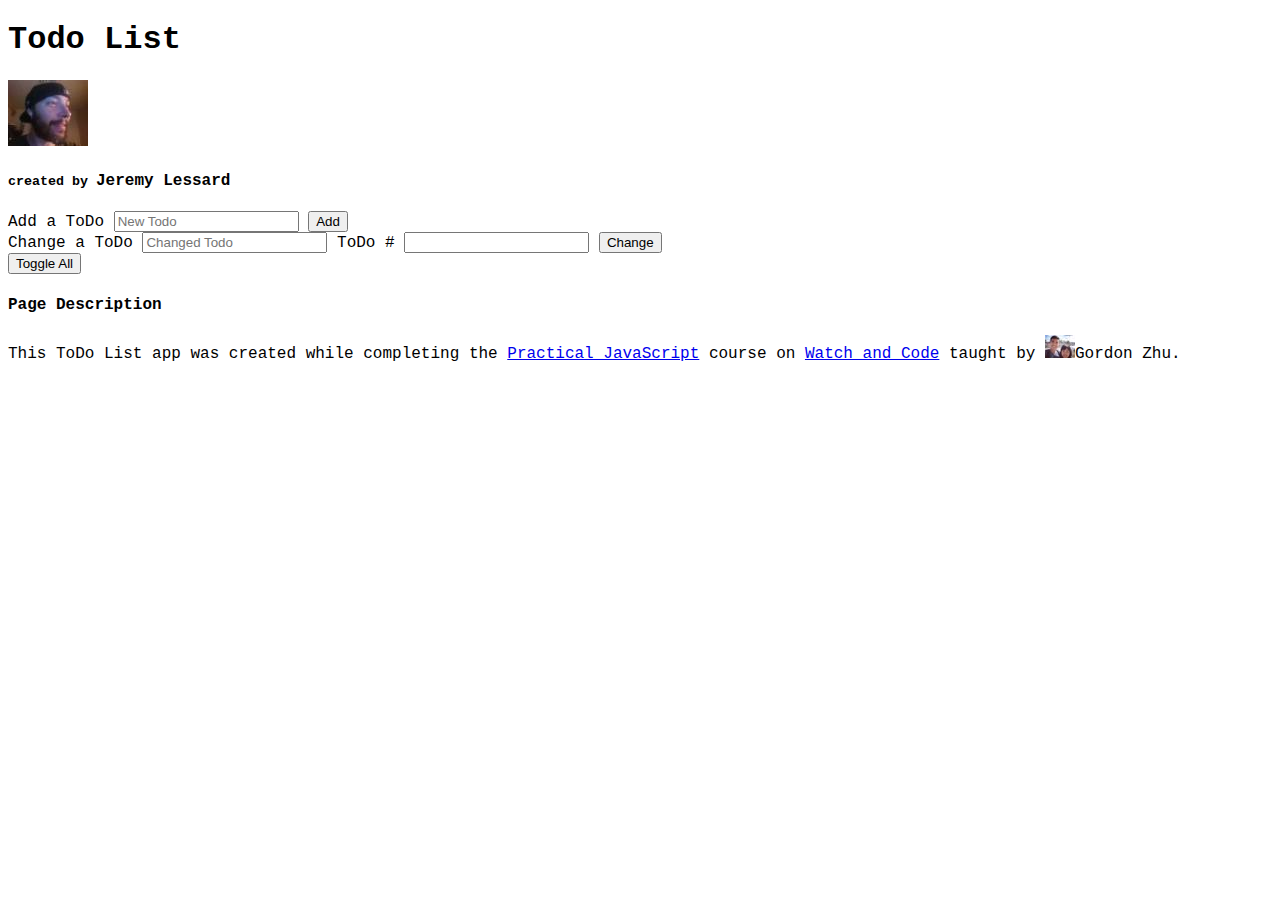
==== index.html @ 02c946bd "Remove toggleCompletedButton from HTML, Roorganize" ====
<!DOCTYPE html>
<html lang="en">

<head>
    <meta charset="UTF-8">
    <meta name="viewport" content="width=device-width, initial-scale=1.0">
    <meta http-equiv="X-UA-Compatible" content="ie=edge">
    <title>Todo List</title>
    <meta name="description"
        content="This is the HTML created to display my TodoList app, created while completing the course 'PracticalJavascript' @WatchandCode.com. This page was created by Jerami in 2019.">
    <link rel="stylesheet" type="text/css" href="style.css">

<body>
    <!--My header will have a title[Done] 
        it will have a link to description below the todo list. 
        link to contact information will be in the right corner.
    -->
    <header>
        <section>
            <h1>Todo List</h1>
           
        </section>

        <!--Contact information section will have my name, which is a link to my email
        There will be icons for the major code sites 
        Icons will be links to my pages-->

        <section>
            <img src="assets\images\IMAG0111JeramiFace-small.jpg" alt="Photo of Jerami"></img>
            <h4><small>created by </small>Jeremy Lessard</h4>

        </section>

    </header>



    <div>
        <label for="addTodoTextInput">Add a ToDo</label>
        <input id="addTodoTextInput" type="text" placeholder="New Todo">
        <button onclick="handlers.addTodo()">Add</button>

    </div>

    <div>
        <label for="changeTodoTextInput">Change a ToDo</label>
        <input id="changeTodoTextInput" type="text" placeholder="Changed Todo">
        <label for="changeTodoPositionInput">ToDo #</label>
        <input id="changeTodoPositionInput" type="number" min="1">
        <button onclick="handlers.changeTodo()" id="changeTodoButton">Change</button>

    </div>

    
    <div>
        <button onclick="handlers.toggleAll()">Toggle All</button>
    </div>
    
    <ul id="todoList">
    </ul>

    <section>
        <h4>Page Description</h4>
            <p>This ToDo List app was created while completing the <a
                href="https://watchandcode.com/p/practical-javascript" target="">Practical JavaScript</a> course on
            <a href="https://watchandcode.com/" target="">Watch and
                Code</a> taught by <a href="https://twitter.com/gordon_zhu" target=" "><img
                    src="assets\images\MnzJXb3mREGbpivK8YsW_IMG_1789.jpg"
                    alt="Image link to Gordon Zhu's twitter"></a>Gordon Zhu.</p>
    </section>

    <script src="script.js">
    </script>
</body>

<!--
<footer>
    <small>Jerami 2019</small>
</footer>
-->

</html>
---- style.css ----
:root {
  -webkit-box-sizing: border-box;
          box-sizing: border-box;
  font-family: 'Courier New', Courier, monospace;
}

*::before, *::after {
  -webkit-box-sizing: inherit;
          box-sizing: inherit;
}
/*# sourceMappingURL=style.css.map */
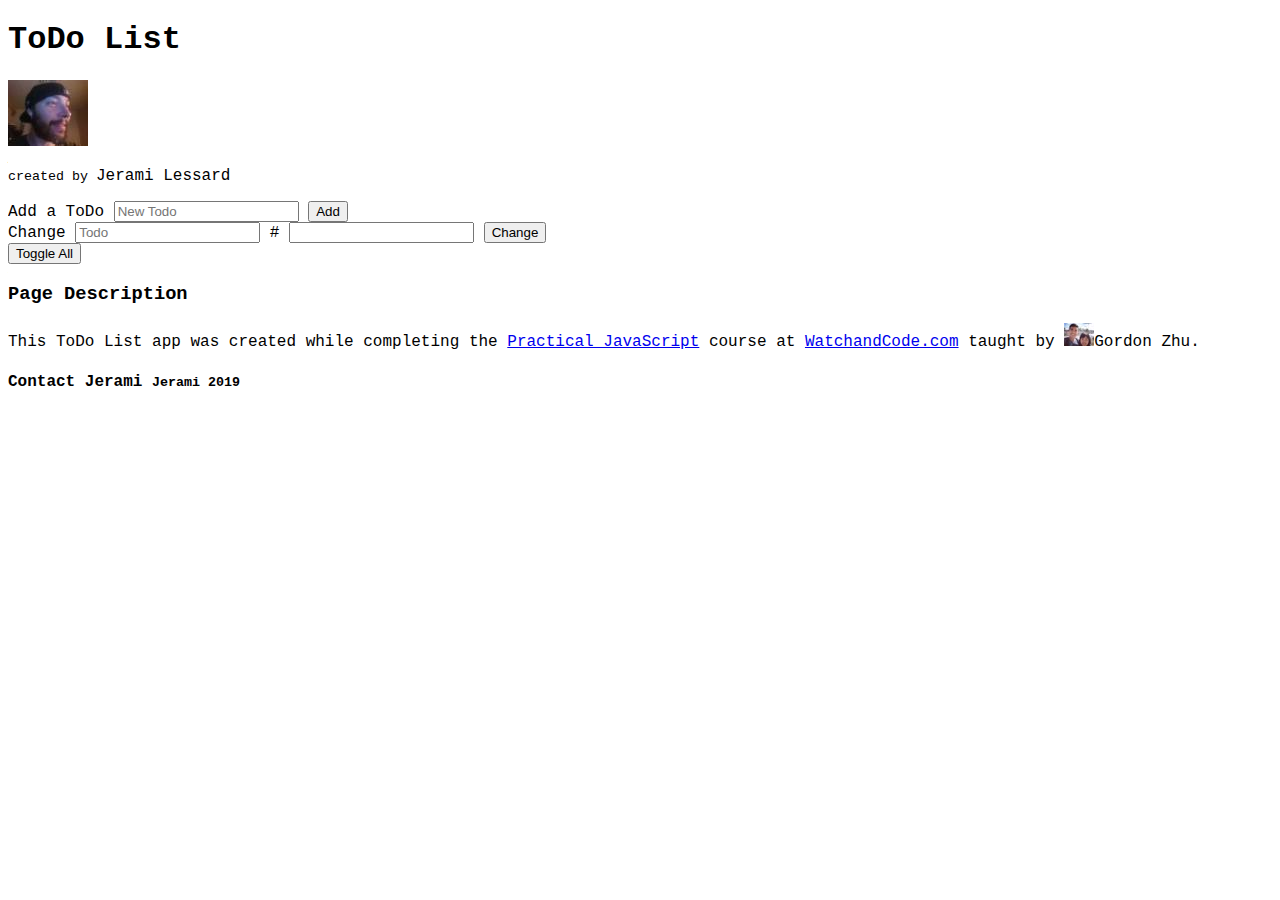
==== commit a95a741a: "Add and rearrange HTML, change <ul> to <ol>" ====
--- a/index.html
+++ b/index.html
@@ -9,74 +9,78 @@
     <meta name="description"
         content="This is the HTML created to display my TodoList app, created while completing the course 'PracticalJavascript' @WatchandCode.com. This page was created by Jerami in 2019.">
     <link rel="stylesheet" type="text/css" href="style.css">
+    <link rel="stylesheet" href="https://use.fontawesome.com/releases/v5.7.2/css/all.css" integrity="sha384-fnmOCqbTlWIlj8LyTjo7mOUStjsKC4pOpQbqyi7RrhN7udi9RwhKkMHpvLbHG9Sr" crossorigin="anonymous">
 
 <body>
     <!--My header will have a title[Done] 
-        it will have a link to description below the todo list. 
+        it will have a link to the contact-info which is below the todo list. [Done]
         link to contact information will be in the right corner.
     -->
     <header>
+        <h1>ToDo List</h1>
+        <a href="#contact-info"><img src="assets\images\IMAG0111JeramiFace-small.jpg" alt="Photo of Jerami"></a>
+        <p><small>created by </small>Jerami Lessard</p>
+              
+    </header>
+
+
+    <main>
+        <div>
+            <label for="addTodoTextInput">Add a ToDo</label>
+            <input id="addTodoTextInput" type="text" placeholder="New Todo">
+            <button onclick="handlers.addTodo()">Add</button>
+
+        </div>
+
+        <div>
+            <label for="changeTodoTextInput">Change</label>
+            <input id="changeTodoTextInput" type="text" placeholder="Todo">
+            <label for="changeTodoPositionInput">#</label>
+            <input id="changeTodoPositionInput" type="number" min="1">
+            <button onclick="handlers.changeTodo()" id="changeTodoButton">Change</button>
+
+        </div>
+
+        <div>
+            <button onclick="handlers.toggleAll()">Toggle All</button>
+
+        </div>
+
+        <ol id="todoList">
+
+        </ol>
+
         <section>
-            <h1>Todo List</h1>
-           
+            <h3>Page Description</h3>
+            <p>This ToDo List app was created while completing the <a
+                    href="https://watchandcode.com/p/practical-javascript" target="">Practical JavaScript</a> course at
+                <a href="https://watchandcode.com/" target="">WatchandCode.com</a> taught by <a href="https://twitter.com/gordon_zhu" target=" "><img
+                        src="assets\images\MnzJXb3mREGbpivK8YsW_IMG_1789.jpg"
+                        alt="Image link to Gordon Zhu's twitter"></a>Gordon Zhu.</p>
+
         </section>
 
-        <!--Contact information section will have my name, which is a link to my email
+    </main>
+
+    <!--Contact information section will have my name, which is a link to my email
         There will be icons for the major code sites 
         Icons will be links to my pages-->
 
-        <section>
-            <img src="assets\images\IMAG0111JeramiFace-small.jpg" alt="Photo of Jerami"></img>
-            <h4><small>created by </small>Jeremy Lessard</h4>
+    <footer id="contact-info">
+        <h4>Contact Jerami</h>
+        <a href="https://github.com/Jerami76" target="_blank" title="Click to check out my Github in a new tab"><span class="fab fa-github-square"></span></a>
+       
+        <a href="https://twitter.com/CodeAndLonely" title="Follow me on Twitter!" target="_blank"><span class="fab fa-twitter-square"></span></a>
 
-        </section>
+        <a href="mailto:someone@example.com?Subject=Love%20the%app" target="_blank" ><span class="fas fa-envelope-square"></span></a>
 
-    </header>
+        <small>Jerami 2019</small>
 
-
-
-    <div>
-        <label for="addTodoTextInput">Add a ToDo</label>
-        <input id="addTodoTextInput" type="text" placeholder="New Todo">
-        <button onclick="handlers.addTodo()">Add</button>
-
-    </div>
-
-    <div>
-        <label for="changeTodoTextInput">Change a ToDo</label>
-        <input id="changeTodoTextInput" type="text" placeholder="Changed Todo">
-        <label for="changeTodoPositionInput">ToDo #</label>
-        <input id="changeTodoPositionInput" type="number" min="1">
-        <button onclick="handlers.changeTodo()" id="changeTodoButton">Change</button>
-
-    </div>
-
-    
-    <div>
-        <button onclick="handlers.toggleAll()">Toggle All</button>
-    </div>
-    
-    <ul id="todoList">
-    </ul>
-
-    <section>
-        <h4>Page Description</h4>
-            <p>This ToDo List app was created while completing the <a
-                href="https://watchandcode.com/p/practical-javascript" target="">Practical JavaScript</a> course on
-            <a href="https://watchandcode.com/" target="">Watch and
-                Code</a> taught by <a href="https://twitter.com/gordon_zhu" target=" "><img
-                    src="assets\images\MnzJXb3mREGbpivK8YsW_IMG_1789.jpg"
-                    alt="Image link to Gordon Zhu's twitter"></a>Gordon Zhu.</p>
-    </section>
+    </footer>
 
     <script src="script.js">
     </script>
+
 </body>
 
-<!--
-<footer>
-    <small>Jerami 2019</small>
-</footer>
--->
-
 </html>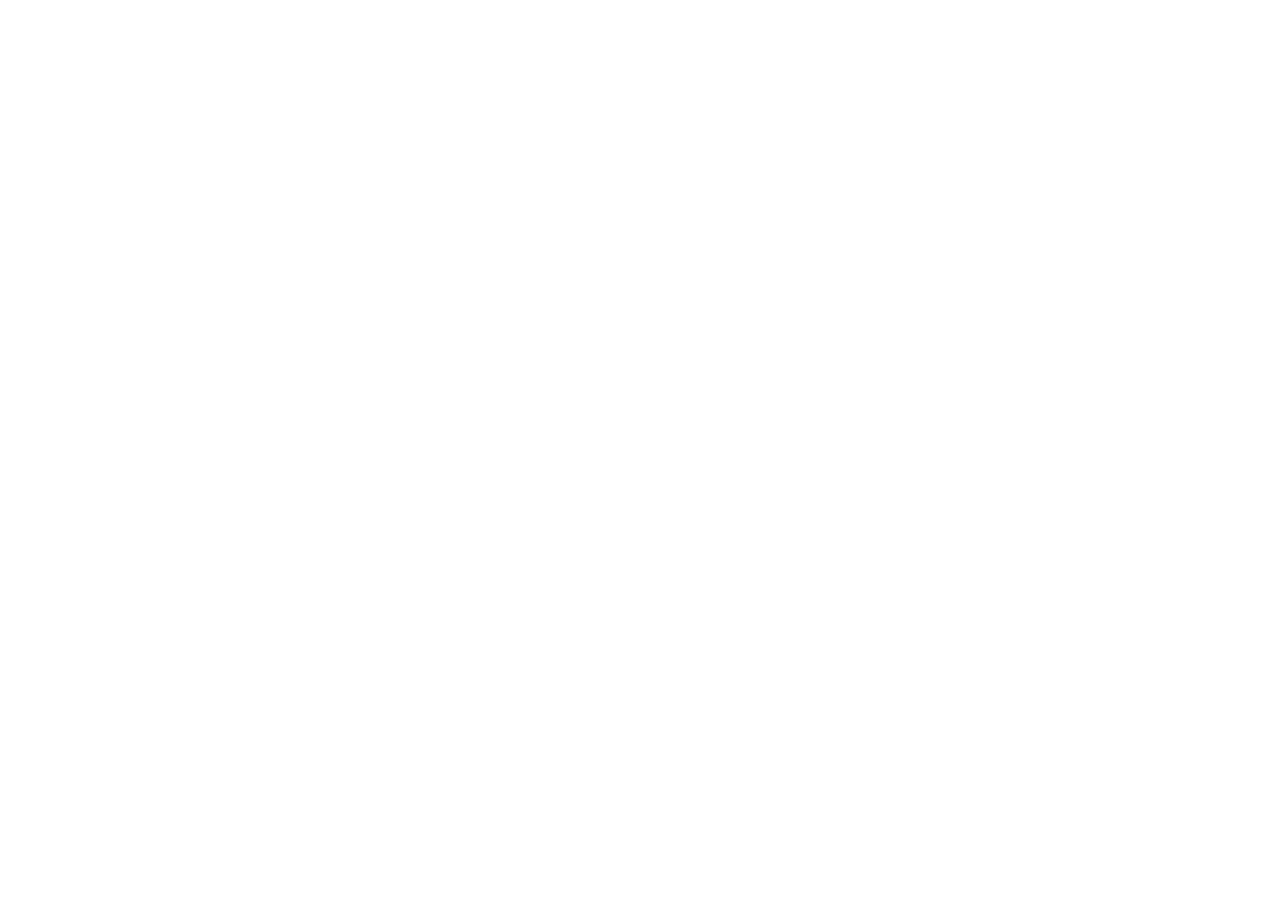
==== commit 0b5dd282: "Rename splashPage to index.html." ====
--- a/index.html
+++ b/index.html
@@ -5,82 +5,20 @@
     <meta charset="UTF-8">
     <meta name="viewport" content="width=device-width, initial-scale=1.0">
     <meta http-equiv="X-UA-Compatible" content="ie=edge">
-    <title>Todo List</title>
-    <meta name="description"
-        content="This is the HTML created to display my TodoList app, created while completing the course 'PracticalJavascript' @WatchandCode.com. This page was created by Jerami in 2019.">
-    <link rel="stylesheet" type="text/css" href="style.css">
-    <link rel="stylesheet" href="https://use.fontawesome.com/releases/v5.7.2/css/all.css" integrity="sha384-fnmOCqbTlWIlj8LyTjo7mOUStjsKC4pOpQbqyi7RrhN7udi9RwhKkMHpvLbHG9Sr" crossorigin="anonymous">
+    <title>Splash Page</title>
+    <link rel="stylesheet" href="splash.css">
+    <link rel="stylesheet" href="normalize.css">
+</head>
 
 <body>
-    <!--My header will have a title[Done] 
-        it will have a link to the contact-info which is below the todo list. [Done]
-        link to contact information will be in the right corner.
-    -->
-    <header>
-        <h1>ToDo List</h1>
-        <a href="#contact-info"><img src="assets\images\IMAG0111JeramiFace-small.jpg" alt="Photo of Jerami"></a>
-        <p><small>created by </small>Jerami Lessard</p>
-              
-    </header>
-
-
-    <main>
-        <div>
-            <label for="addTodoTextInput">Add a ToDo</label>
-            <input id="addTodoTextInput" type="text" placeholder="New Todo">
-            <button onclick="handlers.addTodo()">Add</button>
-
-        </div>
-
-        <div>
-            <label for="changeTodoTextInput">Change</label>
-            <input id="changeTodoTextInput" type="text" placeholder="Todo">
-            <label for="changeTodoPositionInput">#</label>
-            <input id="changeTodoPositionInput" type="number" min="1">
-            <button onclick="handlers.changeTodo()" id="changeTodoButton">Change</button>
-
-        </div>
-
-        <div>
-            <button onclick="handlers.toggleAll()">Toggle All</button>
-
-        </div>
-
-        <ol id="todoList">
-
-        </ol>
-
-        <section>
-            <h3>Page Description</h3>
-            <p>This ToDo List app was created while completing the <a
-                    href="https://watchandcode.com/p/practical-javascript" target="">Practical JavaScript</a> course at
-                <a href="https://watchandcode.com/" target="">WatchandCode.com</a> taught by <a href="https://twitter.com/gordon_zhu" target=" "><img
-                        src="assets\images\MnzJXb3mREGbpivK8YsW_IMG_1789.jpg"
-                        alt="Image link to Gordon Zhu's twitter"></a>Gordon Zhu.</p>
-
-        </section>
-
-    </main>
-
-    <!--Contact information section will have my name, which is a link to my email
-        There will be icons for the major code sites 
-        Icons will be links to my pages-->
-
-    <footer id="contact-info">
-        <h4>Contact Jerami</h>
-        <a href="https://github.com/Jerami76" target="_blank" title="Click to check out my Github in a new tab"><span class="fab fa-github-square"></span></a>
-       
-        <a href="https://twitter.com/CodeAndLonely" title="Follow me on Twitter!" target="_blank"><span class="fab fa-twitter-square"></span></a>
-
-        <a href="mailto:someone@example.com?Subject=Love%20the%app" target="_blank" ><span class="fas fa-envelope-square"></span></a>
-
-        <small>Jerami 2019</small>
-
-    </footer>
-
-    <script src="script.js">
-    </script>
-
+    <span>
+        <div id="letter-J"></div>
+        <div id="letter-E"></div>
+        <div id="letter-R"></div>
+        <div id="letter-A"></div>
+        <div id="letter-M"></div>
+        <div id="letter-I"></div>
+    </span>
 </body>
 
 </html>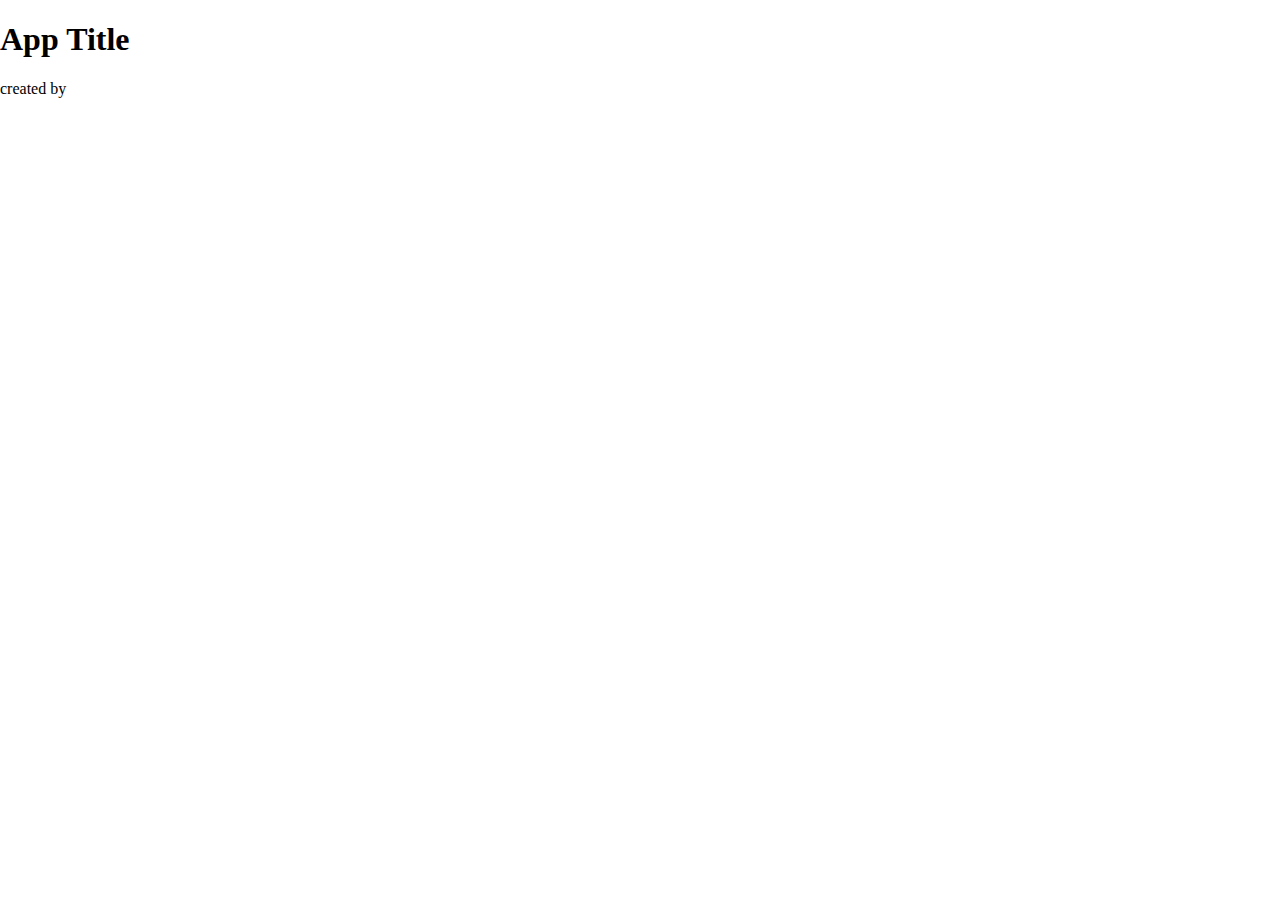
==== commit b63f76bf: "Add:HTML for logo/ text" ====
--- a/index.html
+++ b/index.html
@@ -11,14 +11,37 @@
 </head>
 
 <body>
-    <span>
-        <div id="letter-J"></div>
-        <div id="letter-E"></div>
-        <div id="letter-R"></div>
-        <div id="letter-A"></div>
-        <div id="letter-M"></div>
-        <div id="letter-I"></div>
-    </span>
+
+<section id="page-title">
+    <h1>App Title</h1>
+    <p>created by</p>
+</section>
+
+    <div class="logo-container">
+        <div class="J character-container">
+            <div class="knockout"></div>
+            <div class="knockout-line"></div>
+        </div>
+        <div class="E character-container">
+            <div class=""></div>
+        </div>
+        <div class="R character-container">
+            <div class="R-top-line"></div>
+            <div class="R-bottom-line"></div>
+        </div>
+        <div class="A character-container">
+            <div class="A-top-line"></div>
+            <div class="A-bottom-line"></div>
+        </div>
+        <div class="M character-container">
+            <div class="M-top-line"></div> 
+            <div class="M-triangle"></div>
+            <div class="M-bottom-line"></div>
+           
+        </div>
+        <div class="I thin character-container"></div>
+        <div class="period thin character-container"></div>
+    </div>
 </body>
 
 </html>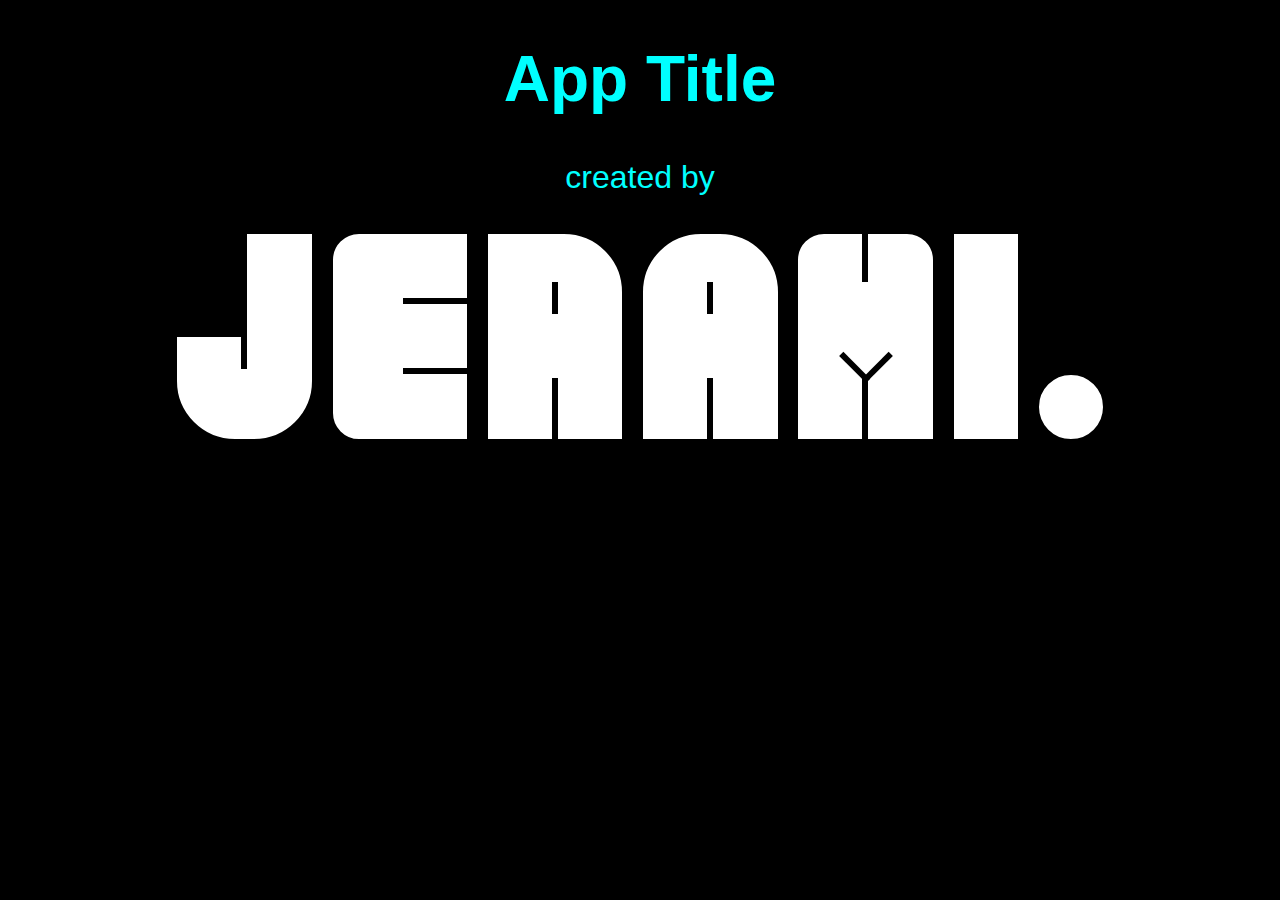
==== commit 6cbb2d85: "Add: href to .period to link to index2" ====
--- a/index.html
+++ b/index.html
@@ -40,7 +40,7 @@
            
         </div>
         <div class="I thin character-container"></div>
-        <div class="period thin character-container"></div>
+        <a href="index2.html"><div class="period thin character-container"></a></div></a>
     </div>
 </body>
 
--- a/splash.css
+++ b/splash.css
@@ -0,0 +1,156 @@
+/*Some variables*/
+:root {
+  -webkit-box-sizing: border-box;
+          box-sizing: border-box;
+}
+
+*::before, *::after {
+  -webkit-box-sizing: inherit;
+          box-sizing: inherit;
+}
+
+body {
+  width: 100vw;
+  height: auto;
+  background-color: black;
+  font-size: 2em;
+  font-family: 'Gill Sans', 'Gill Sans MT', Calibri, 'Trebuchet MS', sans-serif;
+}
+
+section {
+  width: 100%;
+  color: aqua;
+  text-align: center;
+}
+
+.logo-container {
+  width: 100%;
+  height: auto;
+  text-align: center;
+}
+
+.character-container {
+  display: inline-block;
+  width: 10.5vw;
+  height: 16vw;
+  background-color: white;
+  border: 0.5vw solid #000000;
+}
+
+.thin {
+  width: 5vw;
+}
+
+.period {
+  height: 5vw;
+  border-radius: 50%;
+}
+
+.J {
+  border-bottom-left-radius: 5vw;
+  border-bottom-right-radius: 5vw;
+}
+
+.J .knockout {
+  width: 5vw;
+  border-right: 0.5vw solid black;
+  border-left: 0.5vw solid black;
+  background-color: black;
+  height: 8vw;
+  position: relative;
+  right: 0.5vw;
+}
+
+.J .knockout-line {
+  border-right: 0.5vw solid black;
+  height: 2.5vw;
+  width: 5vw;
+}
+
+.E {
+  border-top-left-radius: 2.5vw;
+  border-bottom-left-radius: 2.5vw;
+}
+
+.E div {
+  width: 5vw;
+  height: 5vw;
+  border-top: 0.5vw solid black;
+  border-bottom: 0.5vw solid black;
+  position: relative;
+  left: 5.5vw;
+  top: 5vw;
+}
+
+.R {
+  border-top-right-radius: 5vw;
+}
+
+.R .R-top-line {
+  height: 2.5vw;
+  border-right: 0.5vw solid black;
+  width: 5vw;
+  position: relative;
+  top: 3.75vw;
+}
+
+.R .R-bottom-line {
+  position: relative;
+  top: 8.75vw;
+  height: 5vw;
+  width: 5vw;
+  border-right: 0.5vw solid black;
+}
+
+.A {
+  border-top-left-radius: 5vw;
+  border-top-right-radius: 5vw;
+}
+
+.A .A-top-line {
+  height: 2.5vw;
+  border-right: 0.5vw solid black;
+  width: 5vw;
+  position: relative;
+  top: 3.75vw;
+}
+
+.A-bottom-line {
+  position: relative;
+  top: 8.75vw;
+  height: 5vw;
+  width: 5vw;
+  border-right: 0.5vw solid black;
+}
+
+.M {
+  border-top-left-radius: 2.5vw;
+  border-top-right-radius: 2.5vw;
+}
+
+.M .M-top-line {
+  height: 3.75vw;
+  border-right: 0.5vw solid black;
+  width: 5vw;
+}
+
+.M .M-triangle {
+  position: relative;
+  height: 2.5vw;
+  width: 2.5vw;
+  border-right: 0.5vw solid black;
+  border-bottom: 0.5vw solid black;
+  -webkit-transform: rotate(45deg);
+          transform: rotate(45deg);
+  left: 3.807vw;
+  top: 4.25vw;
+}
+
+.M .M-bottom-line {
+  position: relative;
+  top: 4.5vw;
+  height: 5vw;
+  width: 5vw;
+  border-right: 0.5vw solid black;
+}
+/*# sourceMappingURL=splash.css.map */